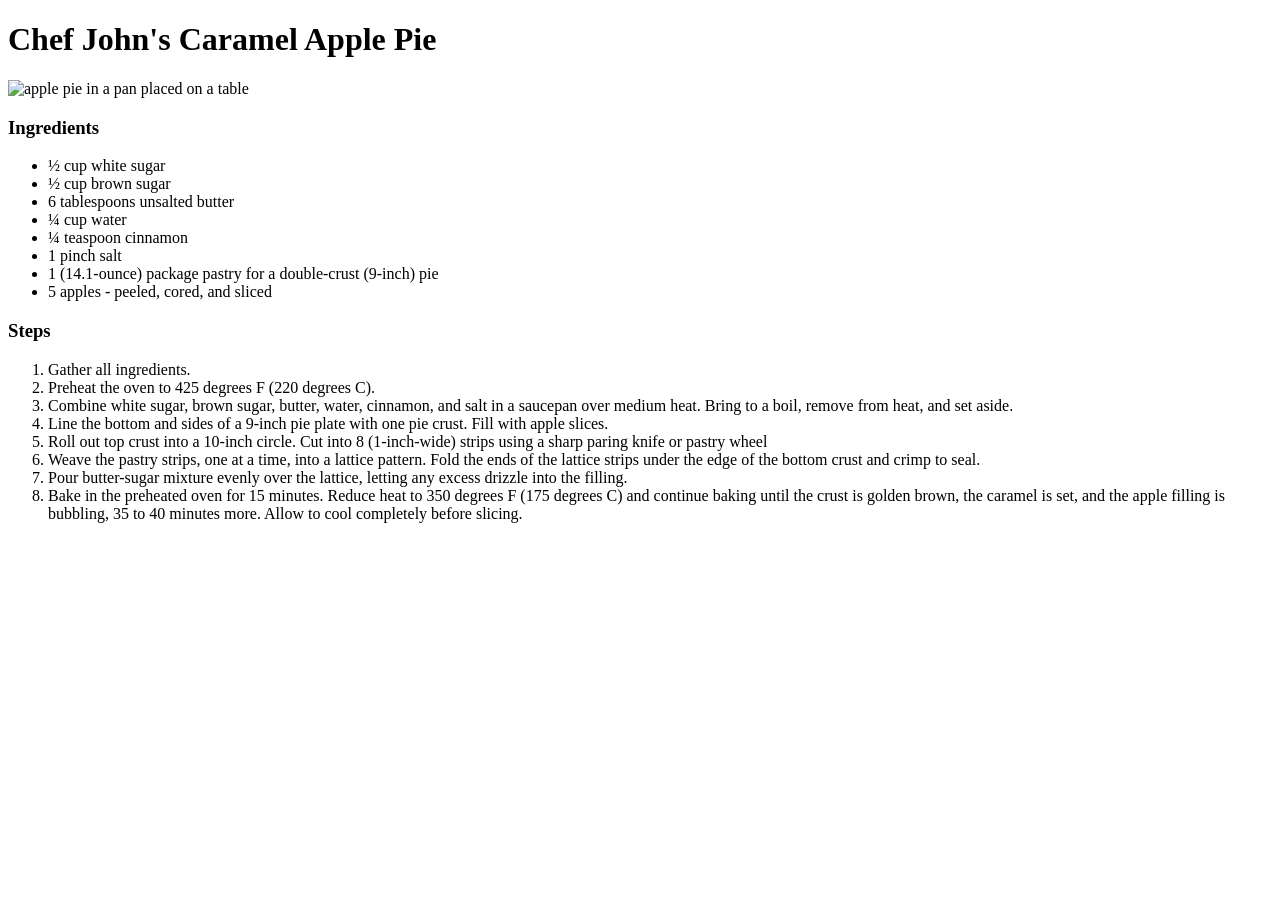
==== recipes/apple-pie.html @ 9fd8c19d "initial commit" ====
<!DOCTYPE html>
<html lang="en">

<head>
    <meta charset="UTF-8">
    <meta name="viewport" content="width=device-width, initial-scale=1.0">
    <title>Apple Pie</title>
</head>

<body>
    <h1>Chef John's Caramel Apple Pie</h1>
    <img src="https://images.unsplash.com/photo-1621743478914-cc8a86d7e7b5?q=80&w=1974&auto=format&fit=crop&ixlib=rb-4.1.0&ixid=M3wxMjA3fDB8MHxwaG90by1wYWdlfHx8fGVufDB8fHx8fA%3D%3D"
        alt="apple pie in a pan placed on a table" width="400">
    <h3>Ingredients</h3>
    <ul>
        <li>½ cup white sugar</li>
        <li>½ cup brown sugar</li>
        <li>6 tablespoons unsalted butter</li>
        <li>¼ cup water</li>
        <li>¼ teaspoon cinnamon</li>
        <li>1 pinch salt</li>
        <li>1 (14.1-ounce) package pastry for a double-crust (9-inch) pie</li>
        <li>5 apples - peeled, cored, and sliced</li>
    </ul>
    <h3>Steps</h3>
    <ol>
        <li>Gather all ingredients.</li>
        <li>Preheat the oven to 425 degrees F (220 degrees C).</li>
        <li>Combine white sugar, brown sugar, butter, water, cinnamon, and salt in a saucepan over medium heat. Bring to
            a boil, remove from heat, and set aside.</li>
        <li>Line the bottom and sides of a 9-inch pie plate with one pie crust. Fill with apple slices.</li>
        <li>Roll out top crust into a 10-inch circle. Cut into 8 (1-inch-wide) strips using a sharp paring knife or
            pastry wheel</li>
        <li>Weave the pastry strips, one at a time, into a lattice pattern. Fold the ends of the lattice strips under
            the edge of the bottom crust and crimp to seal.</li>
        <li>Pour butter-sugar mixture evenly over the lattice, letting any excess drizzle into the filling.</li>
        <li>Bake in the preheated oven for 15 minutes. Reduce heat to 350 degrees F (175 degrees C) and continue baking
            until the crust is golden brown, the caramel is set, and the apple filling is bubbling, 35 to 40 minutes
            more. Allow to cool completely before slicing.</li>
    </ol>
</body>

</html>
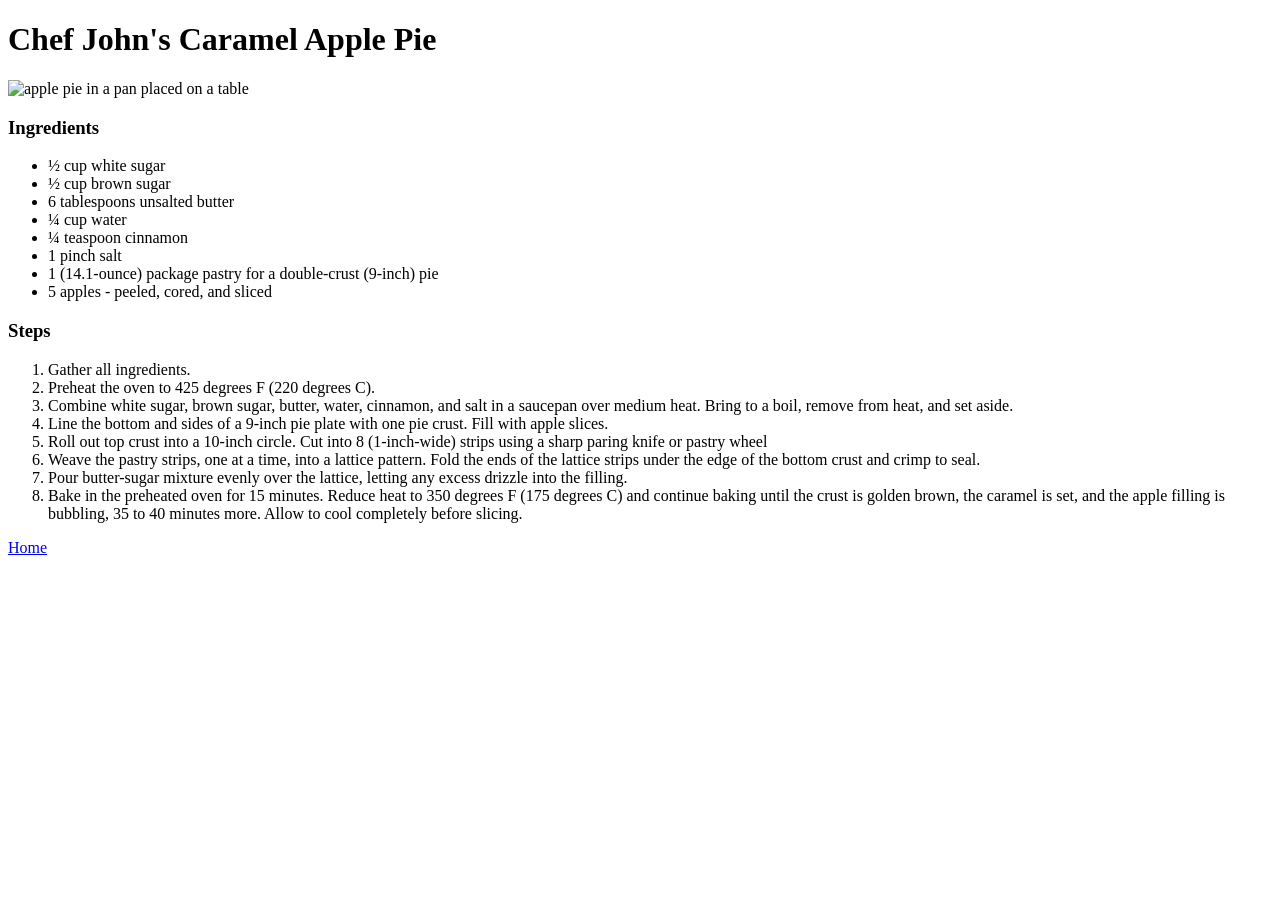
==== commit 892a965b: "Created a route back to the home page" ====
--- a/recipes/apple-pie.html
+++ b/recipes/apple-pie.html
@@ -38,6 +38,7 @@
             until the crust is golden brown, the caramel is set, and the apple filling is bubbling, 35 to 40 minutes
             more. Allow to cool completely before slicing.</li>
     </ol>
+    <a href="../index.html">Home</a>
 </body>
 
 </html>
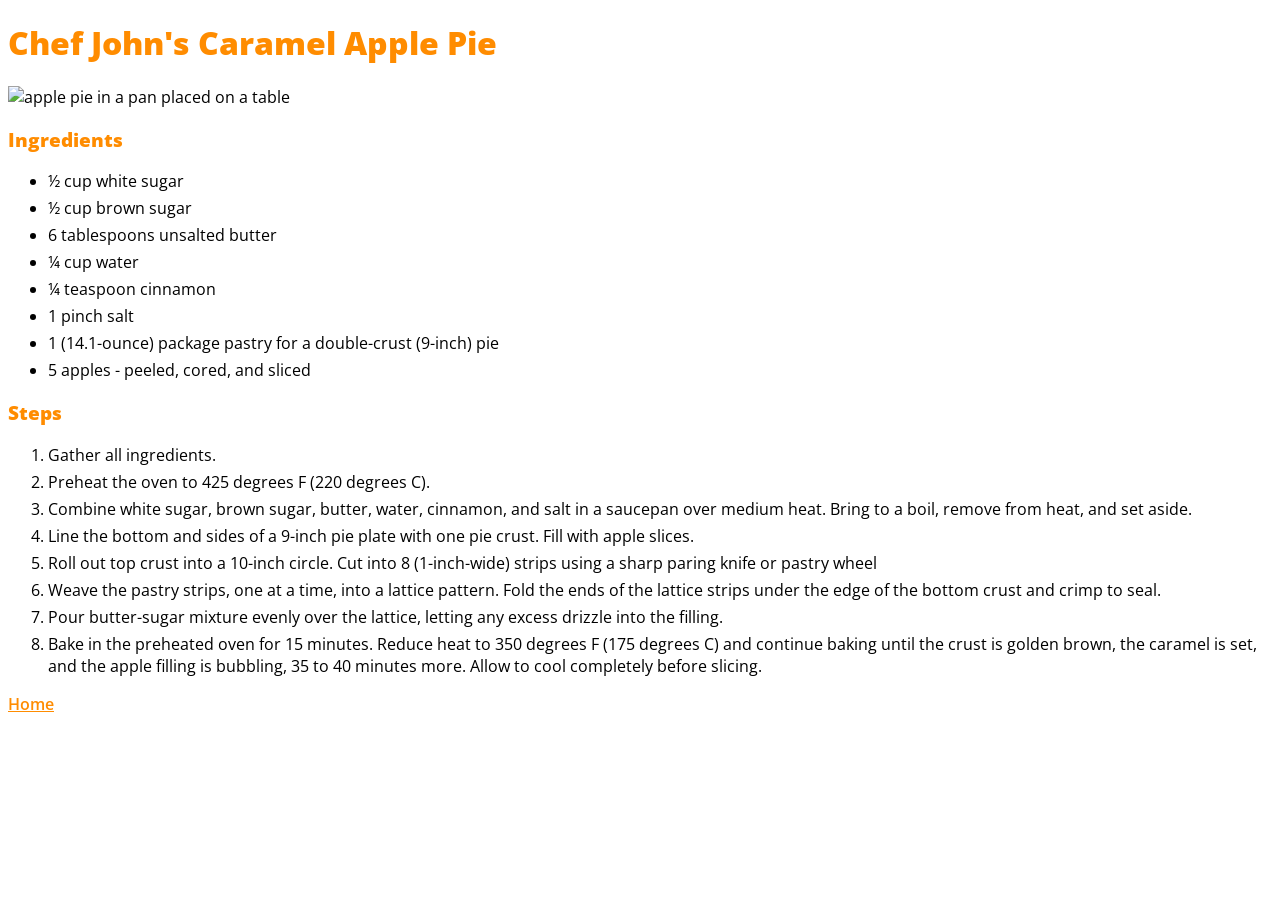
==== commit 3be59785: "Add styling to website" ====
--- a/recipes/apple-pie.html
+++ b/recipes/apple-pie.html
@@ -1,44 +1,63 @@
-<!DOCTYPE html>
+<!doctype html>
 <html lang="en">
+  <head>
+    <meta charset="UTF-8" />
+    <meta name="viewport" content="width=device-width, initial-scale=1.0" />
+    <title>Apple Pie</title>
+    <link rel="stylesheet" href="/style.css" />
+  </head>
 
-<head>
-    <meta charset="UTF-8">
-    <meta name="viewport" content="width=device-width, initial-scale=1.0">
-    <title>Apple Pie</title>
-</head>
-
-<body>
+  <body>
     <h1>Chef John's Caramel Apple Pie</h1>
-    <img src="https://images.unsplash.com/photo-1621743478914-cc8a86d7e7b5?q=80&w=1974&auto=format&fit=crop&ixlib=rb-4.1.0&ixid=M3wxMjA3fDB8MHxwaG90by1wYWdlfHx8fGVufDB8fHx8fA%3D%3D"
-        alt="apple pie in a pan placed on a table" width="400">
+    <img
+      src="https://images.unsplash.com/photo-1621743478914-cc8a86d7e7b5?q=80&w=1974&auto=format&fit=crop&ixlib=rb-4.1.0&ixid=M3wxMjA3fDB8MHxwaG90by1wYWdlfHx8fGVufDB8fHx8fA%3D%3D"
+      alt="apple pie in a pan placed on a table"
+      width="400"
+    />
     <h3>Ingredients</h3>
     <ul>
-        <li>½ cup white sugar</li>
-        <li>½ cup brown sugar</li>
-        <li>6 tablespoons unsalted butter</li>
-        <li>¼ cup water</li>
-        <li>¼ teaspoon cinnamon</li>
-        <li>1 pinch salt</li>
-        <li>1 (14.1-ounce) package pastry for a double-crust (9-inch) pie</li>
-        <li>5 apples - peeled, cored, and sliced</li>
+      <li>½ cup white sugar</li>
+      <li>½ cup brown sugar</li>
+      <li>6 tablespoons unsalted butter</li>
+      <li>¼ cup water</li>
+      <li>¼ teaspoon cinnamon</li>
+      <li>1 pinch salt</li>
+      <li>1 (14.1-ounce) package pastry for a double-crust (9-inch) pie</li>
+      <li>5 apples - peeled, cored, and sliced</li>
     </ul>
     <h3>Steps</h3>
     <ol>
-        <li>Gather all ingredients.</li>
-        <li>Preheat the oven to 425 degrees F (220 degrees C).</li>
-        <li>Combine white sugar, brown sugar, butter, water, cinnamon, and salt in a saucepan over medium heat. Bring to
-            a boil, remove from heat, and set aside.</li>
-        <li>Line the bottom and sides of a 9-inch pie plate with one pie crust. Fill with apple slices.</li>
-        <li>Roll out top crust into a 10-inch circle. Cut into 8 (1-inch-wide) strips using a sharp paring knife or
-            pastry wheel</li>
-        <li>Weave the pastry strips, one at a time, into a lattice pattern. Fold the ends of the lattice strips under
-            the edge of the bottom crust and crimp to seal.</li>
-        <li>Pour butter-sugar mixture evenly over the lattice, letting any excess drizzle into the filling.</li>
-        <li>Bake in the preheated oven for 15 minutes. Reduce heat to 350 degrees F (175 degrees C) and continue baking
-            until the crust is golden brown, the caramel is set, and the apple filling is bubbling, 35 to 40 minutes
-            more. Allow to cool completely before slicing.</li>
+      <li>Gather all ingredients.</li>
+      <li>Preheat the oven to 425 degrees F (220 degrees C).</li>
+      <li>
+        Combine white sugar, brown sugar, butter, water, cinnamon, and salt in a
+        saucepan over medium heat. Bring to a boil, remove from heat, and set
+        aside.
+      </li>
+      <li>
+        Line the bottom and sides of a 9-inch pie plate with one pie crust. Fill
+        with apple slices.
+      </li>
+      <li>
+        Roll out top crust into a 10-inch circle. Cut into 8 (1-inch-wide)
+        strips using a sharp paring knife or pastry wheel
+      </li>
+      <li>
+        Weave the pastry strips, one at a time, into a lattice pattern. Fold the
+        ends of the lattice strips under the edge of the bottom crust and crimp
+        to seal.
+      </li>
+      <li>
+        Pour butter-sugar mixture evenly over the lattice, letting any excess
+        drizzle into the filling.
+      </li>
+      <li>
+        Bake in the preheated oven for 15 minutes. Reduce heat to 350 degrees F
+        (175 degrees C) and continue baking until the crust is golden brown, the
+        caramel is set, and the apple filling is bubbling, 35 to 40 minutes
+        more. Allow to cool completely before slicing.
+      </li>
     </ol>
     <a href="../index.html">Home</a>
-</body>
-
-</html>+  </body>
+</html>
--- a/style.css
+++ b/style.css
@@ -0,0 +1,30 @@
+@import url("https://fonts.googleapis.com/css2?family=Open+Sans:ital,wght@0,300..800;1,300..800&display=swap");
+
+body {
+  font-family: "Open Sans", sans-serif;
+}
+
+h1,
+h3 {
+  font-weight: 800;
+  color: darkorange;
+}
+
+ul li {
+  margin-bottom: 5px;
+}
+
+ol li {
+  margin-bottom: 5px;
+}
+
+a {
+  color: darkorange;
+  font-weight: 600;
+  display: block;
+  margin-bottom: 20px;
+}
+
+.recipe-list li {
+  margin-bottom: 15px;
+}
